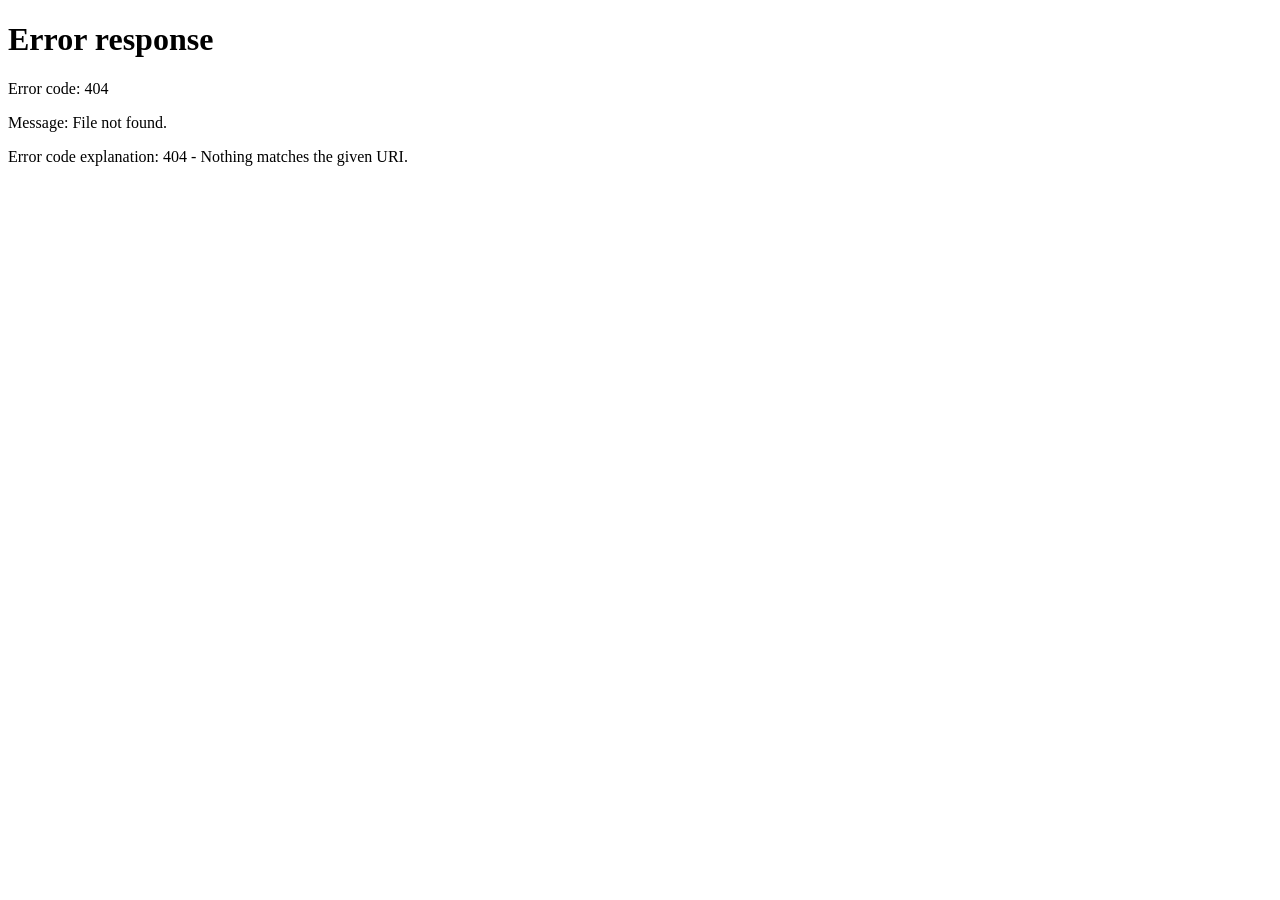
==== index.html @ 439b0871 "Create index.html" ====
<!DOCTYPE html>
<html>
<head>
    <meta http-equiv="refresh" content="0; URL='homepage.html'" />
    <title>Redirecionando...</title>
</head>
<body>
    <p>Se não for redirecionado, clique <a href="pagina-desejada.html">aqui</a>.</p>
</body>
</html>
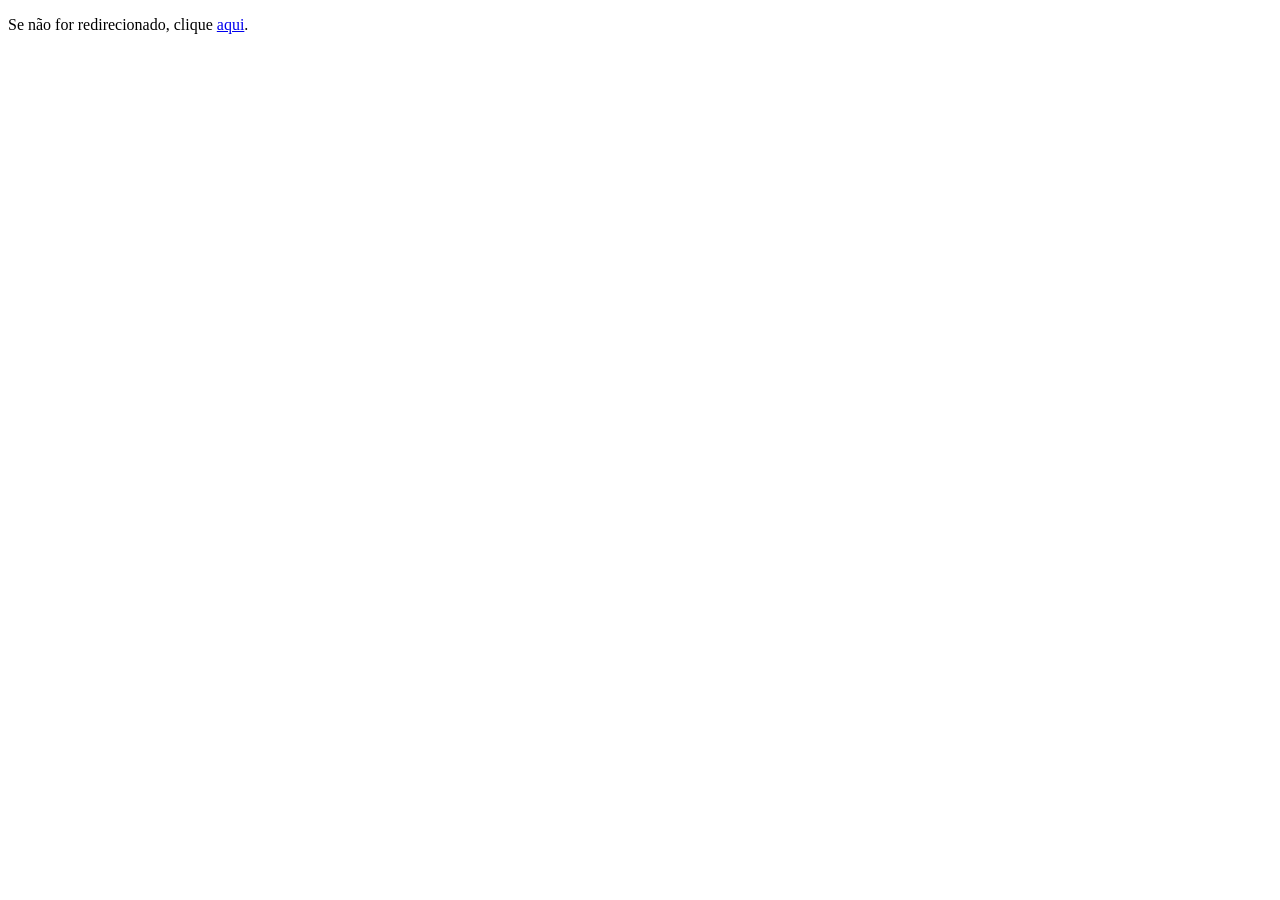
==== commit e4499f70: "Update index.html" ====
--- a/index.html
+++ b/index.html
@@ -1,7 +1,7 @@
 <!DOCTYPE html>
 <html>
 <head>
-    <meta http-equiv="refresh" content="0; URL='homepage.html'" />
+    <meta http-equiv="refresh" content="0; URL='homepage.php'" />
     <title>Redirecionando...</title>
 </head>
 <body>
